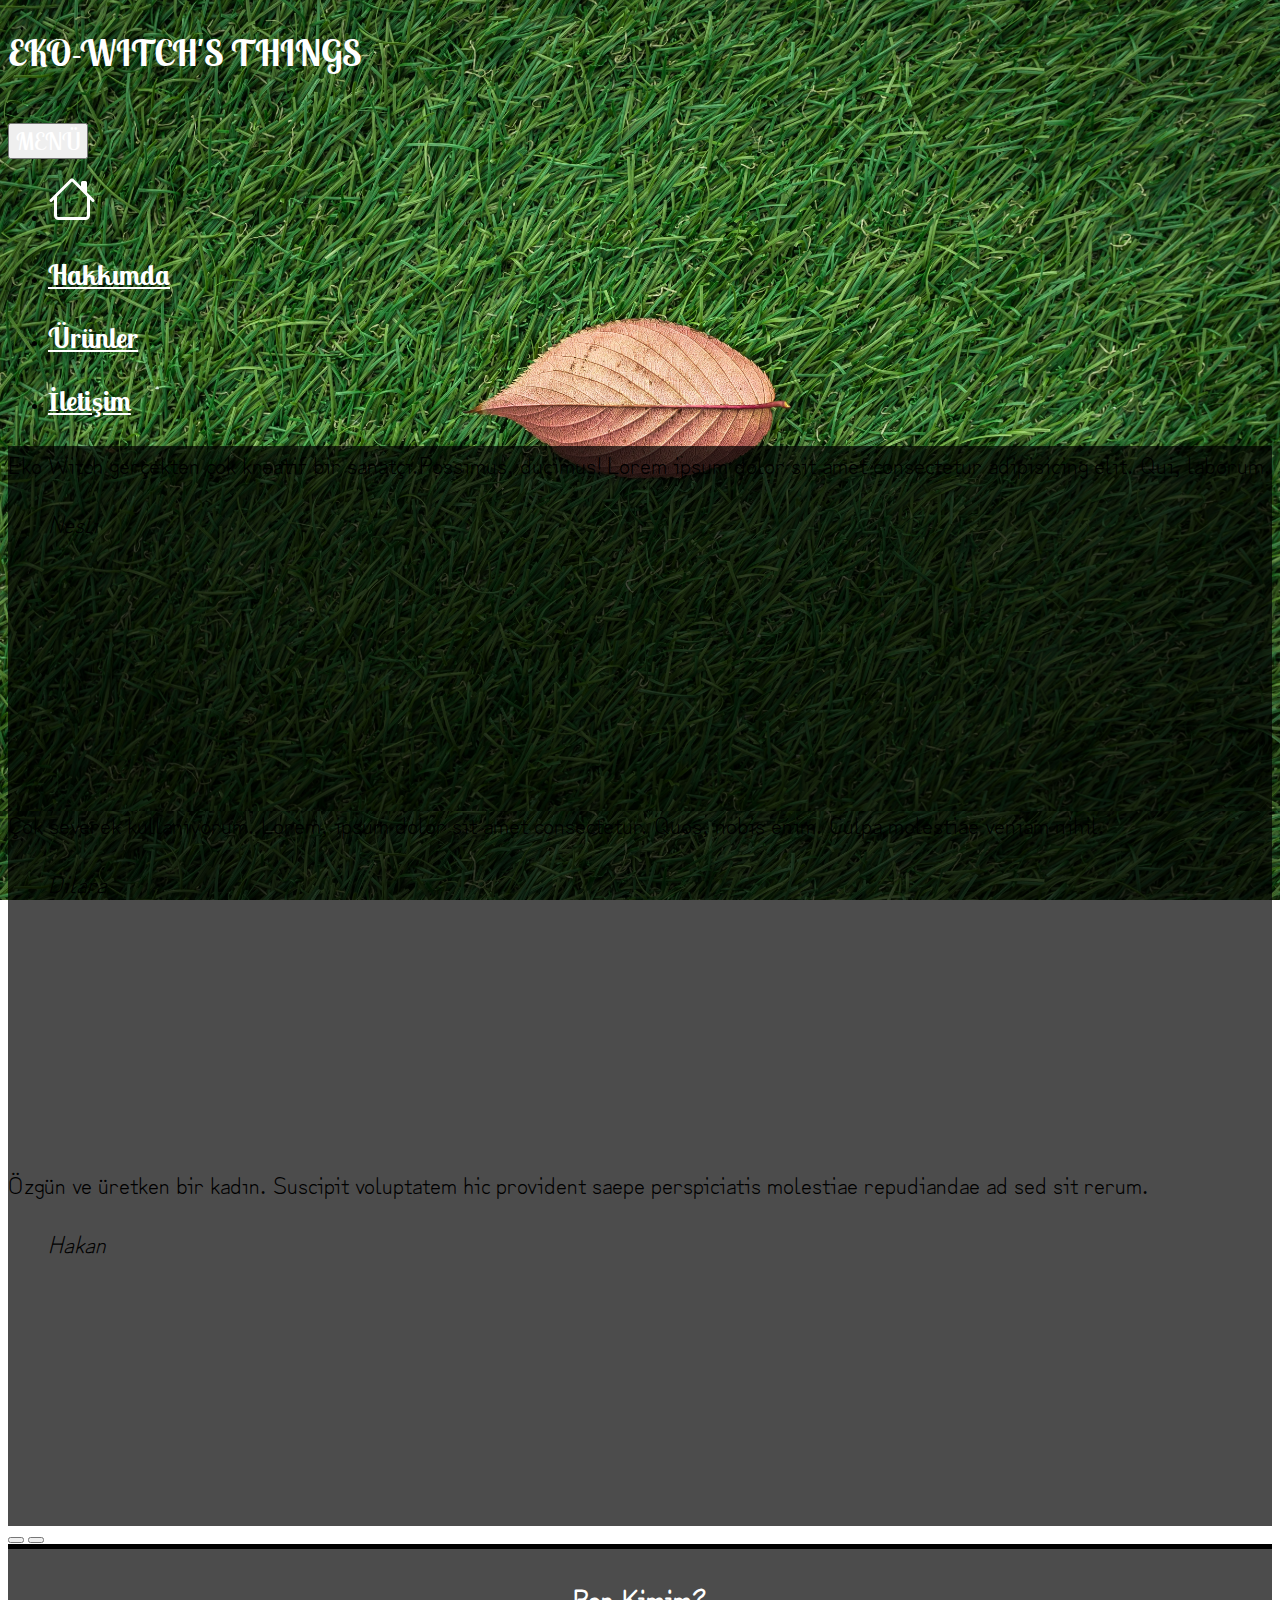
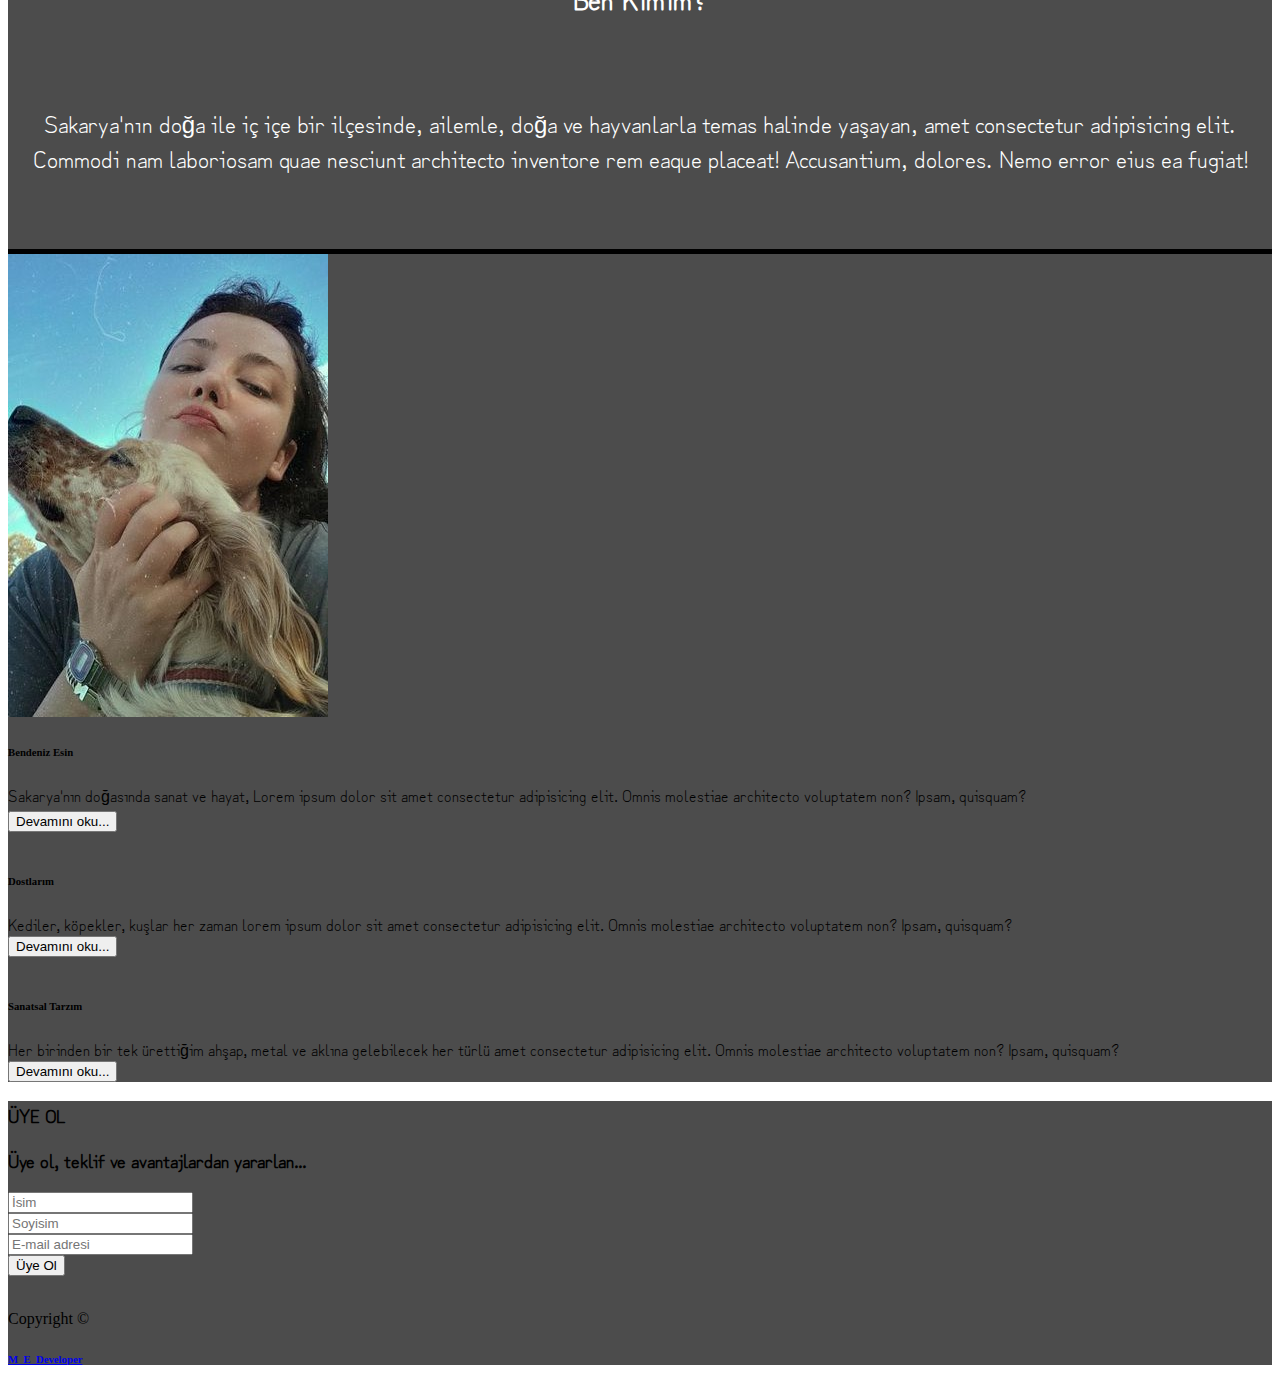
==== about.html @ 169f3690 "2" ====
<!DOCTYPE html>
<html lang="en">

<head>
    <meta charset="UTF-8" />
    <meta http-equiv="X-UA-Compatible" content="IE=edge" />
    <meta name="viewport" content="width=device-width, initial-scale=1.0" />
    <link href="https://cdn.jsdelivr.net/npm/bootstrap@5.0.2/dist/css/bootstrap.min.css" rel="stylesheet"
        integrity="sha384-EVSTQN3/azprG1Anm3QDgpJLIm9Nao0Yz1ztcQTwFspd3yD65VohhpuuCOmLASjC" crossorigin="anonymous" />
    <title>Eko Witch's Things</title>
    <style>
        html {
            scroll-behavior: smooth;
        }
    </style>
    <link rel="stylesheet" href="style.css">
    <link rel="preconnect" href="https://fonts.googleapis.com">
    <link rel="preconnect" href="https://fonts.gstatic.com" crossorigin>
    <link href="https://fonts.googleapis.com/css2?family=Lobster&display=swap" rel="stylesheet">
    <link rel="preconnect" href="https://fonts.googleapis.com">
    <link rel="preconnect" href="https://fonts.gstatic.com" crossorigin>
    <link href="https://fonts.googleapis.com/css2?family=Lobster&family=Lobster+Two:wght@700&display=swap"
        rel="stylesheet">
    <link rel="preconnect" href="https://fonts.googleapis.com">
    <link rel="preconnect" href="https://fonts.gstatic.com" crossorigin>
    <link
        href="https://fonts.googleapis.com/css2?family=Lobster&family=Lobster+Two:wght@700&family=Zen+Kurenaido&display=swap"
        rel="stylesheet">
    <link rel="preconnect" href="https://fonts.googleapis.com">
    <link rel="preconnect" href="https://fonts.gstatic.com" crossorigin>
    <link href="https://fonts.googleapis.com/css2?family=Abel&display=swap" rel="stylesheet">
</head>

<body class="bg-dark">
    <div></div>


    <!--------------------------------- NAVBAR--------------------------------------------- -->
    <nav class="navbar rounded navbar-dark navbar-expand-md border-bottom border-5 border-black px-3 p-5">
        <div class="container">
            <div class="navbar-brand">
                <h2 class="">EKO-WITCH'S THINGS</h2>
            </div>
        </div>
        <div class="container">
            <div class="col align-self-center">
                <a class="btn " type="button" target="_blank" href="https://www.instagram.com/eko_witch/"><img
                        class="ft-bt" src="./photo/insta.png" alt=""></a>
                <a class="btn " type="button" target="_blank" href="https://mailto:esinbilgic33@gmail.com"><img
                        class="ft-bt-g" src="./photo/gmail.png" alt=""></a>
                <a class="btn " type="button" target="_blank"
                    href="https://www.shopier.com/ShowProductNew/storefront.php?shop=ekowitch/"><img class="ft-bt"
                        src="./photo/shopier.png" alt=""></a>
            </div>
        </div>
        <!-- <div class="container nav-pic">
            <img class="w-25 border border-3 rounded-circle" src="./photo/rozet995.jpg" alt="">
        </div> -->
        </div>
        <div class="mr-5">
            <button class="navbar-toggler" data-bs-toggle="collapse" data-bs-target="#menu">
                MENÜ
            </button>
            <div class="collapse navbar-collapse" id="menu">
                <ul class="navbar-nav">
                    <li class="pe-4 nav-item border-bottom border-dark"><a href="index.html" class="nav-link"><svg
                                xmlns="http://www.w3.org/2000/svg" width="3rem" height="3rem" fill="currentColor"
                                class="bi bi-house" viewBox="0 0 16 16">
                                <path fill-rule="evenodd"
                                    d="M2 13.5V7h1v6.5a.5.5 0 0 0 .5.5h9a.5.5 0 0 0 .5-.5V7h1v6.5a1.5 1.5 0 0 1-1.5 1.5h-9A1.5 1.5 0 0 1 2 13.5zm11-11V6l-2-2V2.5a.5.5 0 0 1 .5-.5h1a.5.5 0 0 1 .5.5z" />
                                <path fill-rule="evenodd"
                                    d="M7.293 1.5a1 1 0 0 1 1.414 0l6.647 6.646a.5.5 0 0 1-.708.708L8 2.207 1.354 8.854a.5.5 0 1 1-.708-.708L7.293 1.5z" />
                            </svg></a></li>
                    <li class="nav-item"><a href="about.html" class="nav-link">
                            <h3>Hakkımda</h3>
                        </a></li>
                    <li class="nav-item"><a href="products.html" class="nav-link">
                            <h3>Ürünler</h3>
                        </a></li>
                    <li class="nav-item"><a href="contact.html" class="nav-link">
                            <h3>İletişim</h3>
                        </a></li>
                </ul>
            </div>
        </div>
    </nav>


    <!-- ----------------------------------CARUSEL---------------------------------------------- -->
    <div class="container mt-5 bg-theme">
        <div class="carousel-row align-items-center row">
            <!-- <div class="wing col-1"></div> -->
            <div class="container align-self-center col col-md-10">
                <div class="carousel slide" data-bs-interval="3000" data-bs-ride="carousel" id="carousel1">
                    <div class="shadow align-self-center carousel-inner px-4 ">
                        <div class="carousel-item active comment text-light bg-opacity">
                            <div class="p-5 m-5">
                                Eko Witch gerçekten çok kreatif bir sanatçı.Possimus, ducimus! Lorem ipsum dolor sit amet consectetur adipisicing elit. Qui, laborum.
                            </div>
                            <div class="carousel-caption ">
                                <blockquote>
                                    <cite><em>Nesli</em></cite>
                                </blockquote>
                            </div>
                        </div>
                        <div class="carousel-item comment text-light bg-opacity">
                            <div class="p-5 m-5">
                                Çok severek kullanıyorum. Lorem, ipsum dolor sit amet consectetur. Quos, nobis enim. Culpa molestiae veniam nihil.
                            </div>
                            <div class="carousel-caption ">
                                <blockquote>
                                    <cite><em>Dilara</em></cite>
                                </blockquote>
                            </div>
                        </div>
                        <div class="carousel-item comment text-light bg-opacity">
                            <div class="p-5 m-5">
                                Özgün ve üretken bir kadın. Suscipit voluptatem hic provident saepe perspiciatis molestiae repudiandae ad sed sit rerum.
                            </div>
                            <div class="carousel-caption ">
                                <blockquote>
                                    <cite><em>Hakan</em></cite>
                                </blockquote>
                            </div>
                        </div>
                    </div>
                    <button type="button" class="carousel-control-prev" data-bs-target="#carousel1">
                        <span class="carousel-control-prev-icon" data-bs-target="#carousel1"
                            data-bs-slide="prev"></span>
                    </button>
                    <button type="button" class="carousel-control-next" data-bs-target="#carousel1">
                        <span class="carousel-control-next-icon" data-bs-target="#carousel1"
                            data-bs-slide="next"></span>
                    </button>
                </div>
            </div>
            <!-- <div class="wing col-1"></div> -->
        </div>
    </div>


    <!-- ---------------------------------------HOME CONTENT------------------------------------------- -->
    <div class="container-fluid mt-5 row">
        <div class="col">
            <div class="col">
                <div id="home-content">
                    <div class="overlay">
                        <div class="row align-items-center">
                            <div class=" col ">
                                <div class="container comment p-5 ">
                                    <h3>Ben Kimim?</h3><br>
                                    <p>Sakarya'nın doğa ile iç içe bir ilçesinde, ailemle, doğa ve hayvanlarla temas halinde yaşayan, amet consectetur adipisicing elit. Commodi nam laboriosam quae nesciunt architecto inventore rem eaque placeat! Accusantium, dolores. Nemo error eius ea fugiat!</p>
                                </div>
                            </div>
                        </div>
                    </div>
                </div>
            </div>
        </div>
    </div>
    
    
    <!-- ---------------------------------------------FAMILY CARDS----------------------------------------------------------------- -->
    <div class="container mt-5 ">
        <div class="card-group  text-light ">
            <div class="card bg-opacity">
                <img src="./photo/eko4.jpg" alt="" class="card-img-top rounded w-50 align-self-center">
                <h6 class="card-header m-3">Bendeniz Esin</h6>
                <div class="card-body zen m-3">Sakarya'nın doğasında sanat ve hayat, Lorem ipsum dolor sit amet consectetur adipisicing elit. Omnis molestiae architecto voluptatem non? Ipsam, quisquam?</div>
                <div class="card-footer zen">
                    <button type="button" class="btn btn-primary">Devamını oku...</button>
                </div>
            </div>
            <div class="card bg-opacity">
                <img src="./photo/kedi2.jpg" alt="" class="card-img-top w-75 rounded align-self-center">
                <h6 class="card-header m-3">Dostlarım</h6>
                <div class="card-body zen m-3">Kediler, köpekler, kuşlar her zaman lorem ipsum dolor sit amet consectetur adipisicing elit. Omnis molestiae architecto voluptatem non? Ipsam, quisquam?</div>
                <div class="card-footer">
                    <button type="button" class="btn btn-primary">Devamını oku...</button>
                </div>
            </div>
            <div class="card bg-opacity">
                <img src="./photo/agac2.png" alt="" class="card-img-top w-75 align-self-center">
                <h6 class="card-header m-3">Sanatsal Tarzım</h6>
                <div class="card-body zen m-3">Her birinden bir tek ürettiğim ahşap, metal ve aklına gelebilecek her türlü amet consectetur adipisicing elit. Omnis molestiae architecto voluptatem non? Ipsam, quisquam?</div>
                <div class="card-footer">
                    <button type="button" class="btn btn-primary">Devamını oku...</button>
                </div>
            </div>
        </div>
    </div>







    
    
    


    

    <!-- ------------------------SUBSCRIBE--------------------------------- -->
    <div class="container row p-3">
    </div>
    <div class=" subs bg-opacity container-expand-md text-center p-3 mt-3">
        <div class="row my-3">
            <div class="col">
                <h3 class="text-light zen">ÜYE OL</h3>
                <h3 class="text-light zen">Üye ol, teklif ve avantajlardan yararlan...</h3>
                <form action="" class="row row-cols-md-auto pt-4 justify-content-center">
                    <div><input type="text" class="mb-2 form-control" placeholder="İsim"></div>
                    <div><input type="text" class="mb-2 form-control" placeholder="Soyisim"></div>
                    <div><input type="email" class="mb-2 form-control" placeholder="E-mail adresi"></div>
                    <div><button class="btn btn-warning">Üye Ol</button></div>
                </form>
            </div>
        </div>
    </div>
    <div class="container row p-3">
    </div>


    <!-- -----------------------------------COPYRIGHT---------------------------------------- -->
    <div class="container-fluid border-top border-5 border-black footer-div">
        <div class="row">
            <div class="col-6 text-center mt-3">
                <a class="btn " type="button" target="_blank" href="https://www.instagram.com/eko_witch/"><img
                        class="ft-bt" src="./photo/insta.png" alt=""></a>
                <a class="btn " type="button" target="_blank" href="https://mailto:esinbilgic33@gmail.com"><img
                        class="ft-bt-g" src="./photo/gmail.png" alt=""></a>
                <a class="btn " type="button" target="_blank"
                    href="https://www.shopier.com/ShowProductNew/storefront.php?shop=ekowitch/"><img class="ft-bt"
                        src="./photo/shopier.png" alt=""></a>
            </div>
            <div class="col-3 mt-3">
                <p class="text-light"> Copyright &#169; <span><a class=" text-decoration-none h5"
                            href="https://www.instagram.com/midlifesight/" target="_blank">
                            <h6 class="btn btn-dark rounded text-light">M_E_Developer</h6>
                        </a></span></p>
            </div>
        </div>
    </div>

























    <script src="https://cdn.jsdelivr.net/npm/@popperjs/core@2.9.2/dist/umd/popper.min.js"
        integrity="sha384-IQsoLXl5PILFhosVNubq5LC7Qb9DXgDA9i+tQ8Zj3iwWAwPtgFTxbJ8NT4GN1R8p"
        crossorigin="anonymous"></script>
    <script src="https://cdn.jsdelivr.net/npm/bootstrap@5.0.2/dist/js/bootstrap.min.js"
        integrity="sha384-cVKIPhGWiC2Al4u+LWgxfKTRIcfu0JTxR+EQDz/bgldoEyl4H0zUF0QKbrJ0EcQF"
        crossorigin="anonymous"></script>
    <script>
        var popoverTriggerList = [].slice.call(document.querySelectorAll('[data-bs-toggle="popover"]'))
        var popoverList = popoverTriggerList.map(function (popoverTriggerEl) {
            return new bootstrap.Popover(popoverTriggerEl)
        })
    </script>
    <script>
        var tooltipTriggerList = [].slice.call(document.querySelectorAll('[data-bs-toggle="tooltip"]'))
        var tooltipList = tooltipTriggerList.map(function (tooltipTriggerEl) {
            return new bootstrap.Tooltip(tooltipTriggerEl)
        })
    </script>
</body>

</html>
---- style.css ----
#home-content {
  position: relative;
  min-height: 300px;
  min-width: 100%;
  background-image: url(./photo/home-content2.jpg);
  background-size: cover;
  background-position: center;
  background-attachment: fixed;
  background-repeat: no-repeat;
  text-align: center;
  color: #fff;
  border-top: 5px solid rgb(0, 0, 0);
  border-bottom: 5px solid rgb(0, 0, 0);
}
.overlay {
  position: absolute;
  top: 0;
  left: 0;
  width: 100%;
  height: 100%;
  background-color: rgba(0, 0, 0, 0.7);
}

/* .carousel-row{
    position: relative;

    background-image: url(./photo/home-content2.jpg);
    background-size: cover;
    background-position: center;
    background-attachment: fixed;
    background-repeat: no-repeat;
    text-align: center;
    color: #fff;
} */

#video {
  position: relative;
  min-height: 300px;
  background-image: url(images/home-content2.jpg);
  background-position: 0 -300px;
  background-attachment: fixed;
  background-repeat: no-repeat;
  color: white;
  text-align: center;
}

#about-content {
  position: relative;
  min-height: 300px;
  min-width: 100%;
  background-image: url("./images/about.jpg");
  background-attachment: fixed;
  background-repeat: no-repeat;
  background-position: 0 -150px;
  color: white;
}
#courses-content {
  position: relative;
  min-height: 300px;
  min-width: 100%;
  background-image: url("./images/course.jpg");
  background-attachment: fixed;
  background-repeat: no-repeat;
  background-position: 0 -150px;
  color: white;
}
.checked {
  color: gold;
}

#contact-content {
  position: relative;
  min-height: 300px;
  min-width: 100%;
  background-image: url("./images/bg-contact.jpg");
  background-attachment: fixed;
  background-repeat: no-repeat;
  background-position: 0 -150px;
  color: rgb(255, 153, 0);
}

.navbar-brand,
.navbar-toggler,
.nav-link {
  font-family: 'Lobster Two', cursive;
  color: rgb(255, 255, 255) !important;
  font-size: x-large;
}

.nav-pic {
  max-height: 5fr;
}

nav {
  background-image: url(./photo/ahsap.jpg);
  background-size: cover;
  background-attachment: fixed;
}
.carousel-row {
  /* background-image: url(./photo/nav-back2.jpg);
    background-size:cover;
    background-attachment: fixed; */
}

.carousel-caption, .comment {
  font-family: 'Zen Kurenaido', sans-serif;
  font-size: x-large;
}

.asamalar {
  color: rgb(255, 123, 0);
}

.asamaheading {
  color: rgb(255, 255, 255);
  font-family: 'Abel', sans-serif;
}

.asamatext {
  font-family: 'Abel', sans-serif;
  color: rgb(202, 185, 177);
}
.video-modal {
  position: relative;
  min-height: 300px;
  min-width: 100%;
  background-image: url(./photo/home-content2.jpg);
  background-size: cover;
  background-position: center;
  background-attachment: fixed;
  background-repeat: no-repeat;
  text-align: center;
  color: #fff;
  border-top: 5px solid rgb(0, 0, 0);
  border-bottom: 5px solid rgb(0, 0, 0);
  top: 0;
  left: 0;
  width: 100%;
  height: 100%;
  background-color: rgba(0, 0, 0, 0.7);
}
.ft-bt {
  height: 4em;
}
.ft-bt-g {
  height: 3em;
}
.footer-div {
  background-image: url(./photo/ahsap.jpg);
  background-size: cover;
  background-repeat: no-repeat;
  background-color: rgba(0, 0, 0, 0.7);
}

.bg-dark{
  background-image: url(./photo/main-bg.jpg);
  background-size: contain;
  background-attachment: fixed;
}
.bg-opacity{
  background-color: rgba(0, 0, 0, 0.7);
}
.border-black{
  border-color: black !important;
}
.katalog{
  background-color: rgba(0, 0, 0, 0.7);
}
.zen{
  font-family: 'Zen Kurenaido', sans-serif;
}
.comment{
  min-height: 15em;
}
.caption {
  position: absolute;
  top: 50%;
  left: 50%;
  transform: translate( -50%, -50% );
  text-align: center;
  color: white;
  font-weight: bold;
}
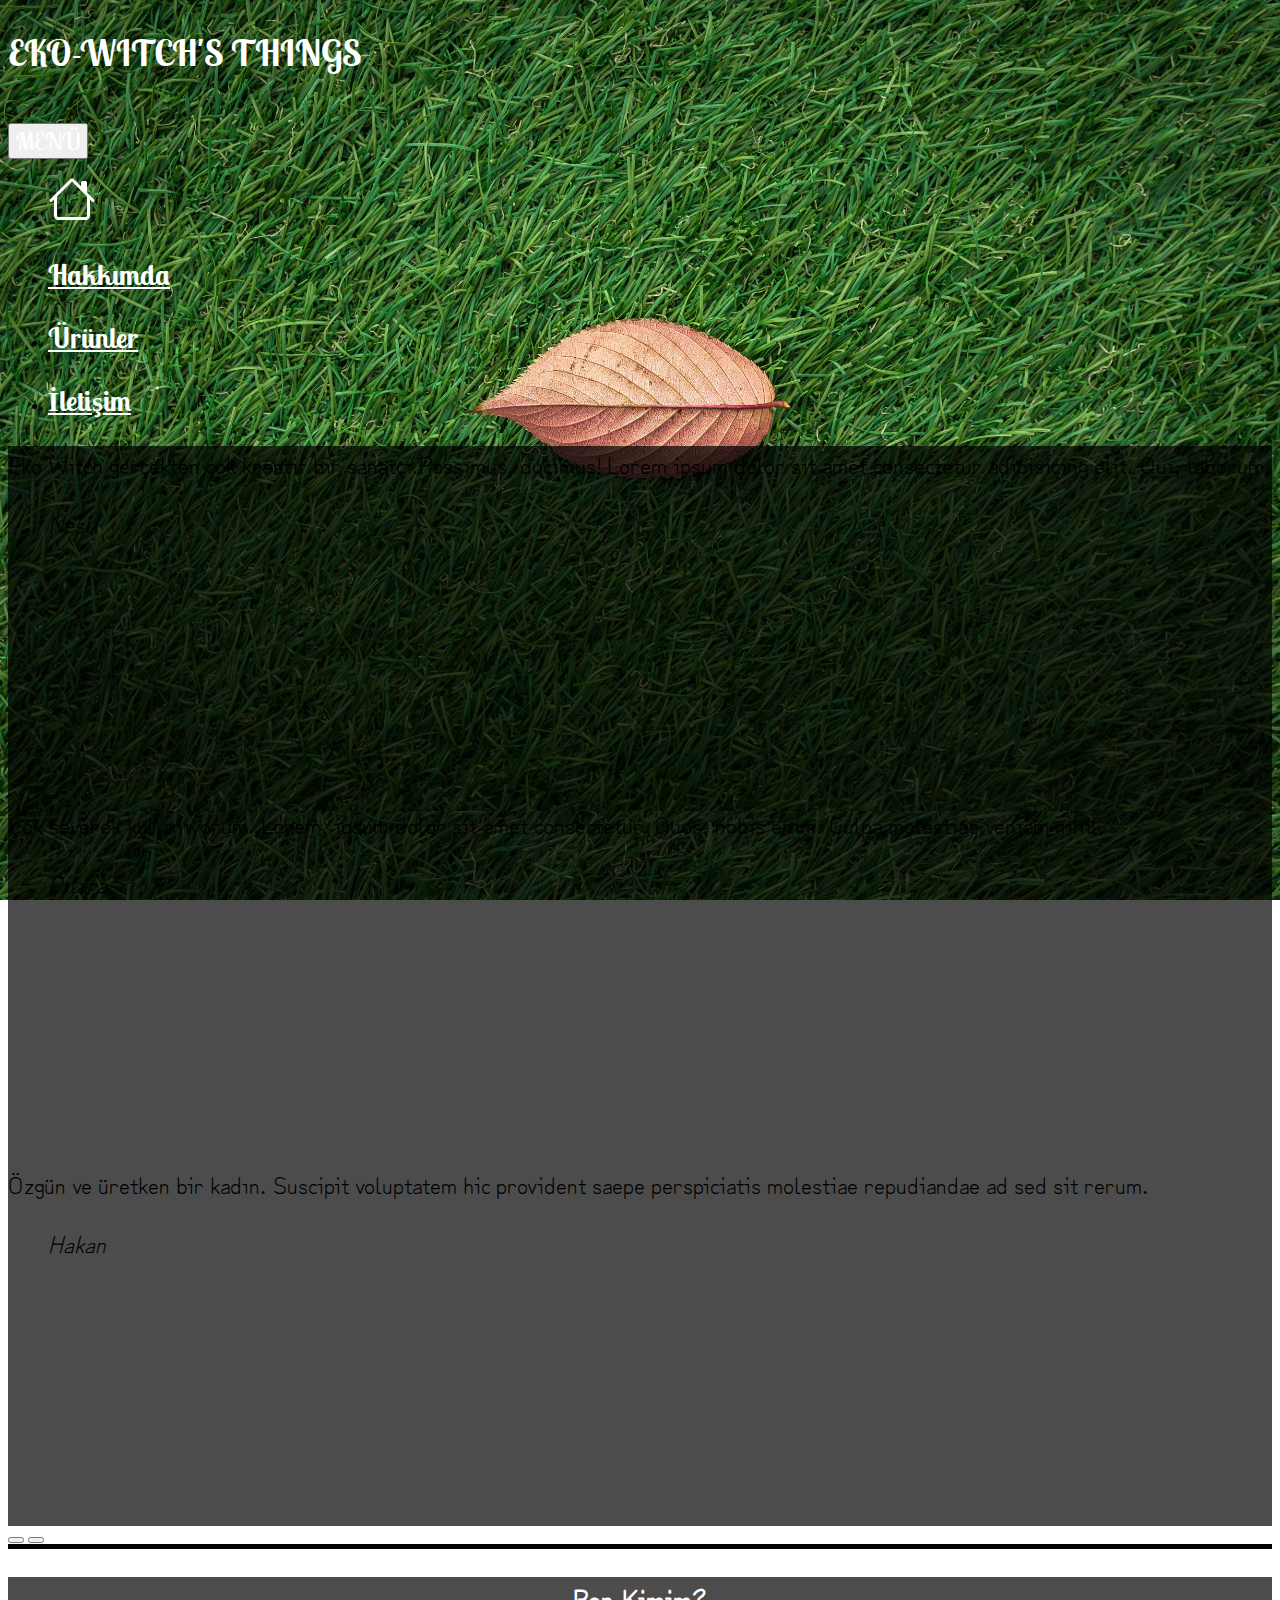
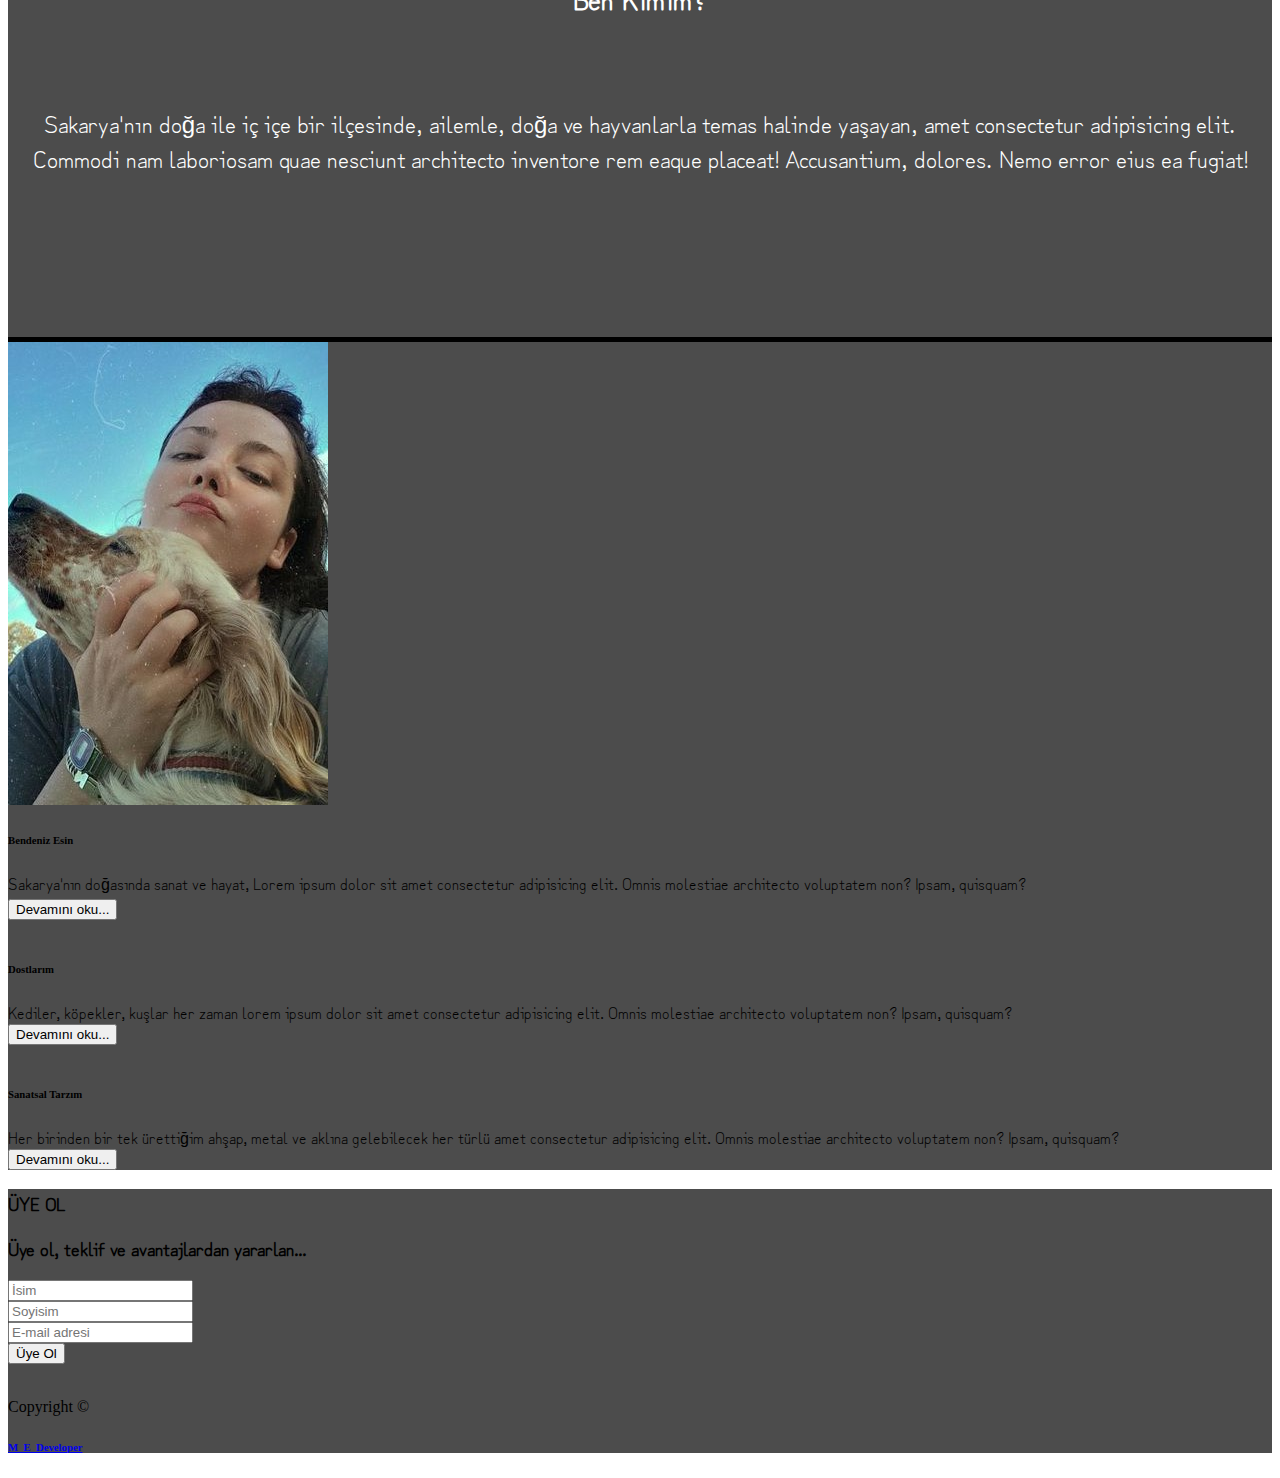
==== commit 42158283: "2" ====
--- a/about.html
+++ b/about.html
@@ -17,17 +17,11 @@
     <link rel="preconnect" href="https://fonts.googleapis.com">
     <link rel="preconnect" href="https://fonts.gstatic.com" crossorigin>
     <link href="https://fonts.googleapis.com/css2?family=Lobster&display=swap" rel="stylesheet">
-    <link rel="preconnect" href="https://fonts.googleapis.com">
-    <link rel="preconnect" href="https://fonts.gstatic.com" crossorigin>
     <link href="https://fonts.googleapis.com/css2?family=Lobster&family=Lobster+Two:wght@700&display=swap"
         rel="stylesheet">
-    <link rel="preconnect" href="https://fonts.googleapis.com">
-    <link rel="preconnect" href="https://fonts.gstatic.com" crossorigin>
     <link
         href="https://fonts.googleapis.com/css2?family=Lobster&family=Lobster+Two:wght@700&family=Zen+Kurenaido&display=swap"
         rel="stylesheet">
-    <link rel="preconnect" href="https://fonts.googleapis.com">
-    <link rel="preconnect" href="https://fonts.gstatic.com" crossorigin>
     <link href="https://fonts.googleapis.com/css2?family=Abel&display=swap" rel="stylesheet">
 </head>
 
@@ -63,7 +57,7 @@
             </button>
             <div class="collapse navbar-collapse" id="menu">
                 <ul class="navbar-nav">
-                    <li class="pe-4 nav-item border-bottom border-dark"><a href="index.html" class="nav-link"><svg
+                    <li class="pe-4 nav-item border-bottom border-dark"><a href="index.html" class="nav-link text-light"><svg
                                 xmlns="http://www.w3.org/2000/svg" width="3rem" height="3rem" fill="currentColor"
                                 class="bi bi-house" viewBox="0 0 16 16">
                                 <path fill-rule="evenodd"
@@ -71,13 +65,13 @@
                                 <path fill-rule="evenodd"
                                     d="M7.293 1.5a1 1 0 0 1 1.414 0l6.647 6.646a.5.5 0 0 1-.708.708L8 2.207 1.354 8.854a.5.5 0 1 1-.708-.708L7.293 1.5z" />
                             </svg></a></li>
-                    <li class="nav-item"><a href="about.html" class="nav-link">
+                    <li class="nav-item"><a href="about.html" class="nav-link text-light">
                             <h3>Hakkımda</h3>
                         </a></li>
-                    <li class="nav-item"><a href="products.html" class="nav-link">
+                    <li class="nav-item"><a href="products.html" class="nav-link text-light">
                             <h3>Ürünler</h3>
                         </a></li>
-                    <li class="nav-item"><a href="contact.html" class="nav-link">
+                    <li class="nav-item"><a href="contact.html" class="nav-link text-light">
                             <h3>İletişim</h3>
                         </a></li>
                 </ul>
@@ -95,7 +89,8 @@
                     <div class="shadow align-self-center carousel-inner px-4 ">
                         <div class="carousel-item active comment text-light bg-opacity">
                             <div class="p-5 m-5">
-                                Eko Witch gerçekten çok kreatif bir sanatçı.Possimus, ducimus! Lorem ipsum dolor sit amet consectetur adipisicing elit. Qui, laborum.
+                                Eko Witch gerçekten çok kreatif bir sanatçı.Possimus, ducimus! Lorem ipsum dolor sit
+                                amet consectetur adipisicing elit. Qui, laborum.
                             </div>
                             <div class="carousel-caption ">
                                 <blockquote>
@@ -105,7 +100,8 @@
                         </div>
                         <div class="carousel-item comment text-light bg-opacity">
                             <div class="p-5 m-5">
-                                Çok severek kullanıyorum. Lorem, ipsum dolor sit amet consectetur. Quos, nobis enim. Culpa molestiae veniam nihil.
+                                Çok severek kullanıyorum. Lorem, ipsum dolor sit amet consectetur. Quos, nobis enim.
+                                Culpa molestiae veniam nihil.
                             </div>
                             <div class="carousel-caption ">
                                 <blockquote>
@@ -115,7 +111,8 @@
                         </div>
                         <div class="carousel-item comment text-light bg-opacity">
                             <div class="p-5 m-5">
-                                Özgün ve üretken bir kadın. Suscipit voluptatem hic provident saepe perspiciatis molestiae repudiandae ad sed sit rerum.
+                                Özgün ve üretken bir kadın. Suscipit voluptatem hic provident saepe perspiciatis
+                                molestiae repudiandae ad sed sit rerum.
                             </div>
                             <div class="carousel-caption ">
                                 <blockquote>
@@ -142,15 +139,16 @@
     <!-- ---------------------------------------HOME CONTENT------------------------------------------- -->
     <div class="container-fluid mt-5 row">
         <div class="col">
-            <div class="col">
-                <div id="home-content">
-                    <div class="overlay">
-                        <div class="row align-items-center">
-                            <div class=" col ">
-                                <div class="container comment p-5 ">
-                                    <h3>Ben Kimim?</h3><br>
-                                    <p>Sakarya'nın doğa ile iç içe bir ilçesinde, ailemle, doğa ve hayvanlarla temas halinde yaşayan, amet consectetur adipisicing elit. Commodi nam laboriosam quae nesciunt architecto inventore rem eaque placeat! Accusantium, dolores. Nemo error eius ea fugiat!</p>
-                                </div>
+            <div id="home-content">
+                <div class="bg-opacity">
+                    <div class="row align-items-center">
+                        <div class=" col ">
+                            <div class="container comment p-5 ">
+                                <h3>Ben Kimim?</h3><br>
+                                <p>Sakarya'nın doğa ile iç içe bir ilçesinde, ailemle, doğa ve hayvanlarla temas halinde
+                                    yaşayan, amet consectetur adipisicing elit. Commodi nam laboriosam quae nesciunt
+                                    architecto inventore rem eaque placeat! Accusantium, dolores. Nemo error eius ea
+                                    fugiat!</p>
                             </div>
                         </div>
                     </div>
@@ -158,15 +156,16 @@
             </div>
         </div>
     </div>
-    
-    
+
+
     <!-- ---------------------------------------------FAMILY CARDS----------------------------------------------------------------- -->
     <div class="container mt-5 ">
         <div class="card-group  text-light ">
             <div class="card bg-opacity">
                 <img src="./photo/eko4.jpg" alt="" class="card-img-top rounded w-50 align-self-center">
                 <h6 class="card-header m-3">Bendeniz Esin</h6>
-                <div class="card-body zen m-3">Sakarya'nın doğasında sanat ve hayat, Lorem ipsum dolor sit amet consectetur adipisicing elit. Omnis molestiae architecto voluptatem non? Ipsam, quisquam?</div>
+                <div class="card-body zen m-3">Sakarya'nın doğasında sanat ve hayat, Lorem ipsum dolor sit amet
+                    consectetur adipisicing elit. Omnis molestiae architecto voluptatem non? Ipsam, quisquam?</div>
                 <div class="card-footer zen">
                     <button type="button" class="btn btn-primary">Devamını oku...</button>
                 </div>
@@ -174,7 +173,8 @@
             <div class="card bg-opacity">
                 <img src="./photo/kedi2.jpg" alt="" class="card-img-top w-75 rounded align-self-center">
                 <h6 class="card-header m-3">Dostlarım</h6>
-                <div class="card-body zen m-3">Kediler, köpekler, kuşlar her zaman lorem ipsum dolor sit amet consectetur adipisicing elit. Omnis molestiae architecto voluptatem non? Ipsam, quisquam?</div>
+                <div class="card-body zen m-3">Kediler, köpekler, kuşlar her zaman lorem ipsum dolor sit amet
+                    consectetur adipisicing elit. Omnis molestiae architecto voluptatem non? Ipsam, quisquam?</div>
                 <div class="card-footer">
                     <button type="button" class="btn btn-primary">Devamını oku...</button>
                 </div>
@@ -182,7 +182,9 @@
             <div class="card bg-opacity">
                 <img src="./photo/agac2.png" alt="" class="card-img-top w-75 align-self-center">
                 <h6 class="card-header m-3">Sanatsal Tarzım</h6>
-                <div class="card-body zen m-3">Her birinden bir tek ürettiğim ahşap, metal ve aklına gelebilecek her türlü amet consectetur adipisicing elit. Omnis molestiae architecto voluptatem non? Ipsam, quisquam?</div>
+                <div class="card-body zen m-3">Her birinden bir tek ürettiğim ahşap, metal ve aklına gelebilecek her
+                    türlü amet consectetur adipisicing elit. Omnis molestiae architecto voluptatem non? Ipsam, quisquam?
+                </div>
                 <div class="card-footer">
                     <button type="button" class="btn btn-primary">Devamını oku...</button>
                 </div>
@@ -196,12 +198,12 @@
 
 
 
-    
-    
-    
-
-
-    
+
+
+
+
+
+
 
     <!-- ------------------------SUBSCRIBE--------------------------------- -->
     <div class="container row p-3">
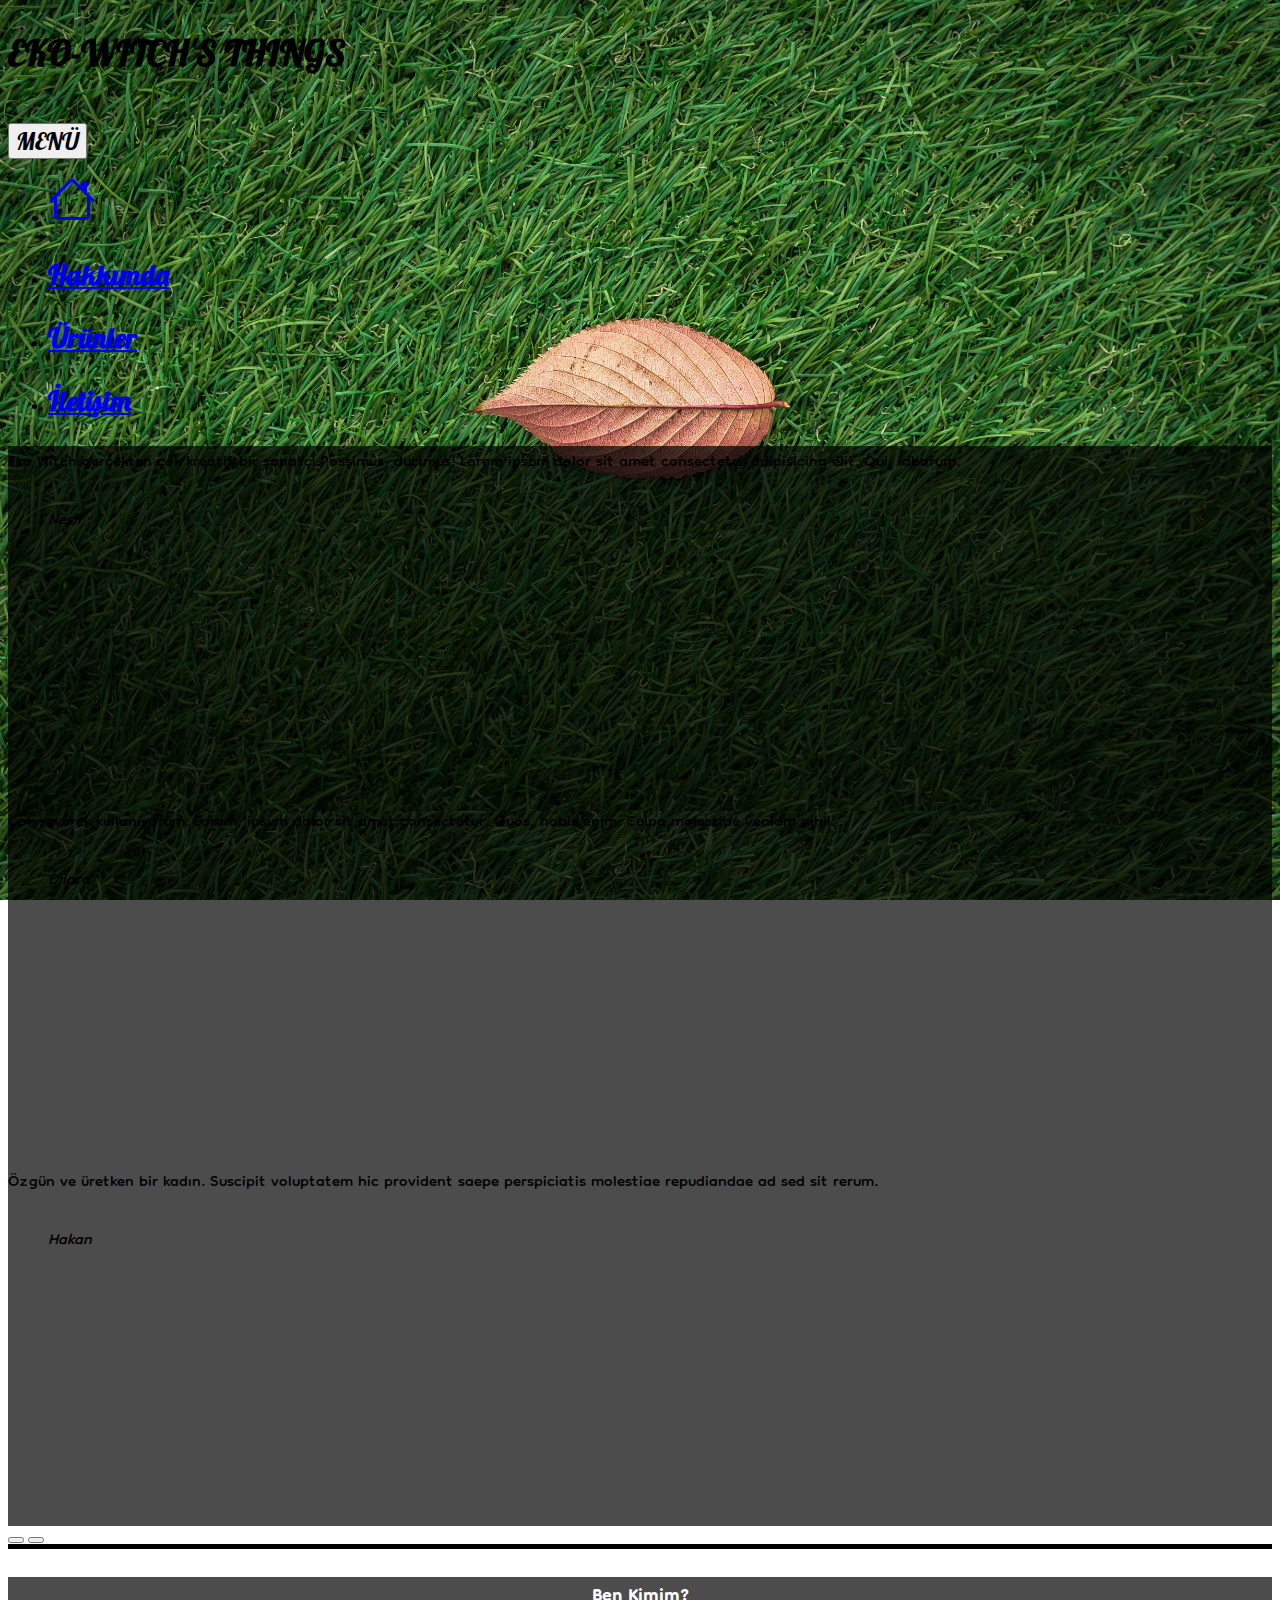
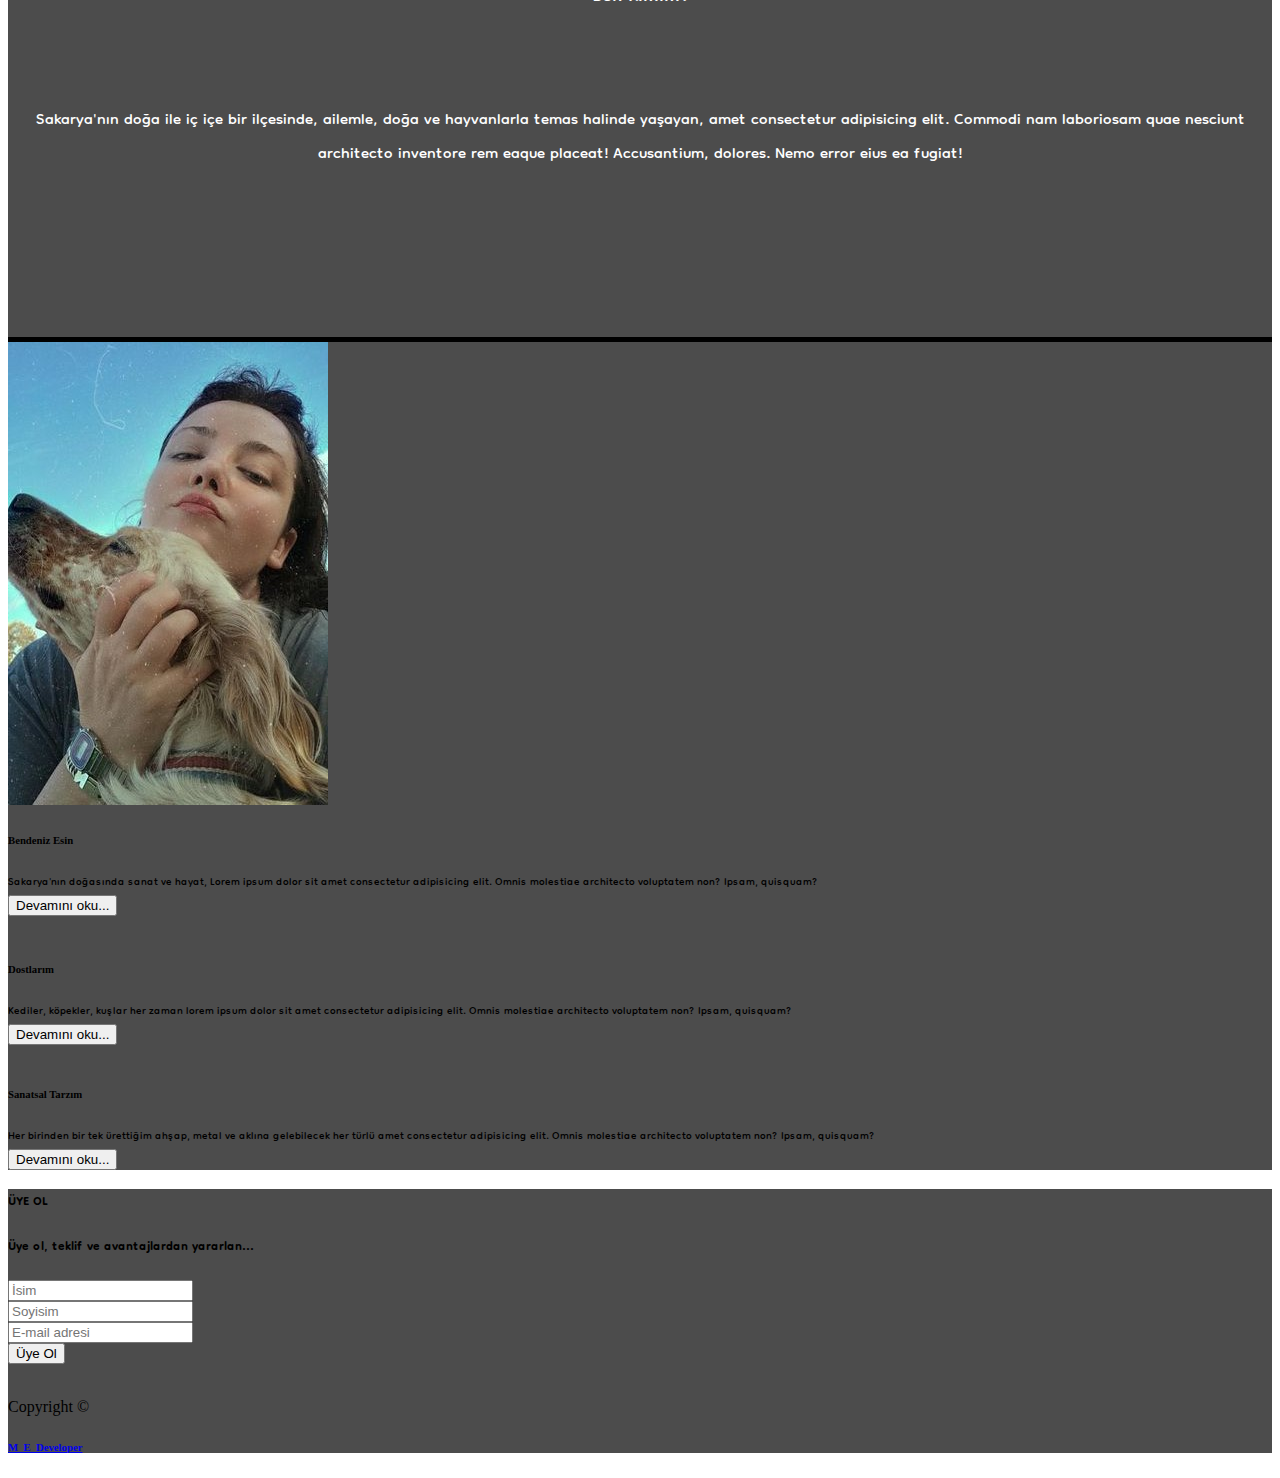
==== commit d33ec67a: "2" ====
--- a/about.html
+++ b/about.html
@@ -16,13 +16,7 @@
     <link rel="stylesheet" href="style.css">
     <link rel="preconnect" href="https://fonts.googleapis.com">
     <link rel="preconnect" href="https://fonts.gstatic.com" crossorigin>
-    <link href="https://fonts.googleapis.com/css2?family=Lobster&display=swap" rel="stylesheet">
-    <link href="https://fonts.googleapis.com/css2?family=Lobster&family=Lobster+Two:wght@700&display=swap"
-        rel="stylesheet">
-    <link
-        href="https://fonts.googleapis.com/css2?family=Lobster&family=Lobster+Two:wght@700&family=Zen+Kurenaido&display=swap"
-        rel="stylesheet">
-    <link href="https://fonts.googleapis.com/css2?family=Abel&display=swap" rel="stylesheet">
+    <link href="https://fonts.googleapis.com/css2?family=Dongle:wght@300&family=Lobster&display=swap" rel="stylesheet">
 </head>
 
 <body class="bg-dark">
--- a/style.css
+++ b/style.css
@@ -12,12 +12,17 @@
   border-top: 5px solid rgb(0, 0, 0);
   border-bottom: 5px solid rgb(0, 0, 0);
 }
+
 .overlay {
   position: absolute;
   top: 0;
   left: 0;
   width: 100%;
   height: 100%;
+  background-color: rgba(0, 0, 0, 0.7);
+}
+.overlay2 {
+  position: absolute;
   background-color: rgba(0, 0, 0, 0.7);
 }
 
@@ -82,8 +87,7 @@
 .navbar-brand,
 .navbar-toggler,
 .nav-link {
-  font-family: 'Lobster Two', cursive;
-  color: rgb(255, 255, 255) !important;
+  font-family: 'Lobster', cursive;
   font-size: x-large;
 }
 
@@ -103,7 +107,7 @@
 }
 
 .carousel-caption, .comment {
-  font-family: 'Zen Kurenaido', sans-serif;
+  font-family: 'Dongle', sans-serif;
   font-size: x-large;
 }
 
@@ -113,11 +117,11 @@
 
 .asamaheading {
   color: rgb(255, 255, 255);
-  font-family: 'Abel', sans-serif;
+  font-family: 'Dongle', sans-serif;
 }
 
 .asamatext {
-  font-family: 'Abel', sans-serif;
+  font-family: 'Dongle', sans-serif;
   color: rgb(202, 185, 177);
 }
 .video-modal {
@@ -167,7 +171,7 @@
   background-color: rgba(0, 0, 0, 0.7);
 }
 .zen{
-  font-family: 'Zen Kurenaido', sans-serif;
+  font-family: 'Dongle', sans-serif;
 }
 .comment{
   min-height: 15em;
